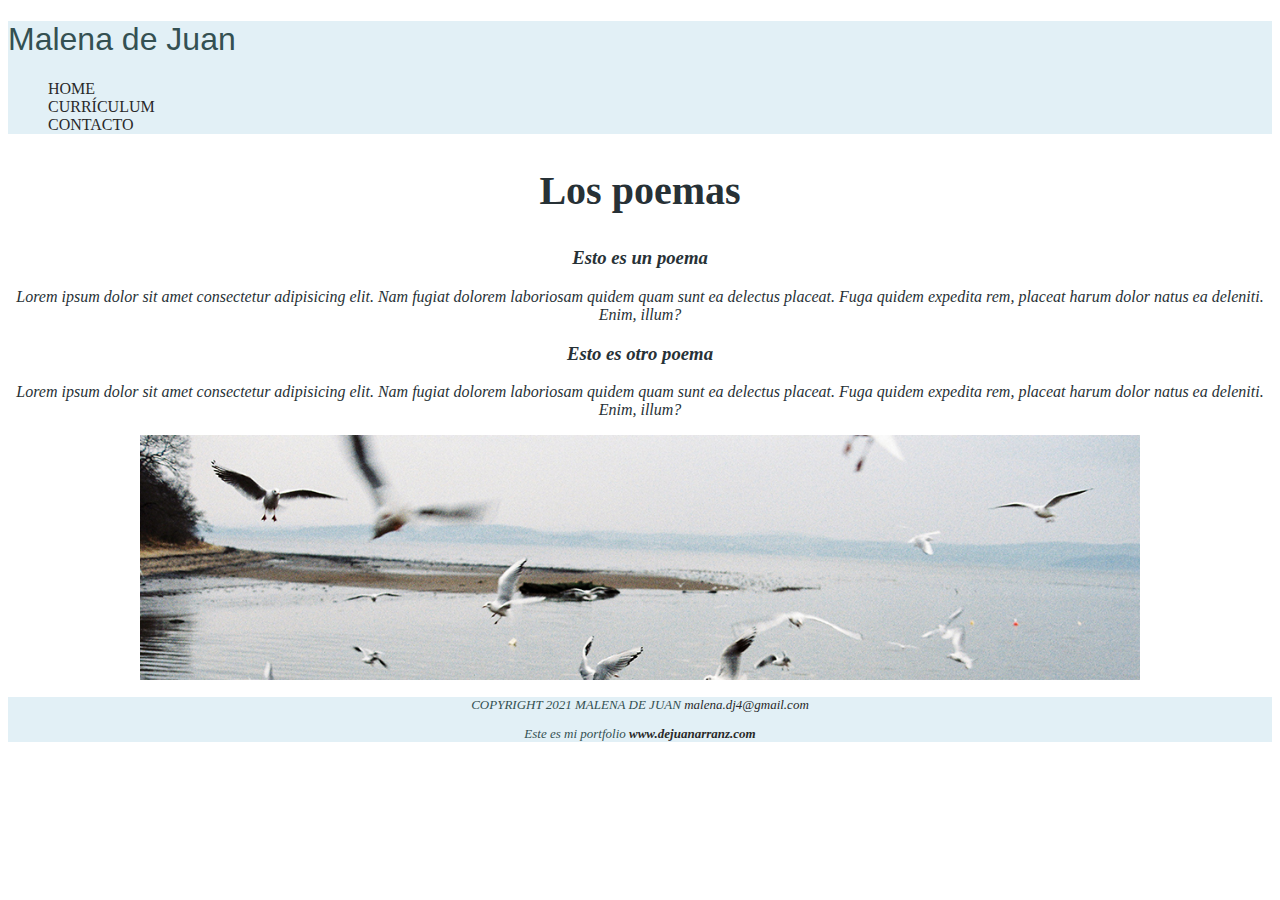
==== index.html @ 12125e08 "Initial Commit" ====
<!DOCTYPE html>
<html lang="es-ES">

<head>
  <meta charset="UTF-8">
  <meta name="viewport" content="width=device-width, initial-scale=1.0">
  <meta name="description" content="Página web de Malena de Juan Arranz">
  <title>Malena de Juan - Inicio</title>
  <link rel="shortcut icon" href="images/favicon.ico" type="image/x-icon">
  <link rel="stylesheet" href="styles/estilos.css">
</head>

<body>
  <header>
    <h1>Malena de Juan</h1>
    <nav>
      <ul>
        <li>
          <a href="index.html">Home</a>
        </li>
        <li>
          <a href="cv.html">Currículum</a>
        </li>
        <li>
          <a href="contact.html">Contacto</a>
        </li>
      </ul>
    </nav>
  </header>
  <main>
    <h2 class="principal">Los poemas</h2>
    <section class="poemas">
      <h3>Esto es un poema</h3>
      <p>Lorem ipsum dolor sit amet consectetur adipisicing elit. Nam fugiat dolorem laboriosam quidem
        quam sunt ea
        delectus placeat. Fuga quidem expedita rem, placeat harum dolor natus ea deleniti. Enim, illum?</p>
    </section>
    <section class="poemas">
      <h3>Esto es otro poema</h3>
      <p>Lorem ipsum dolor sit amet consectetur adipisicing elit. Nam fugiat dolorem laboriosam quidem
        quam sunt ea
        delectus placeat. Fuga quidem expedita rem, placeat harum dolor natus ea deleniti. Enim, illum?</p>
      <img src="images/pajaros.jpg" alt="Fotografia analógica de pájaros en la playa">
    </section>

  </main>
  <footer>
    <p>COPYRIGHT 2021 MALENA DE JUAN <a href="mailto:malena.dj4@gmail.com">malena.dj4@gmail.com</a></p>
    <p>Este es mi portfolio <a href="https://www.dejuanarranz.com"
        target="_blank"><strong>www.dejuanarranz.com</strong></a>
    </p>
  </footer>
</body>

</html>
---- styles/estilos.css ----
body {
  background-color: rgba(255, 255, 255, 0.473);
  font-family: Calibri;
  color: #273136;
}

header, footer {
  background-color: #c9e2ee88;
  color: rgb(52, 80, 82);

}

nav {
  text-transform: uppercase;
}

footer {
  font-size: small;
  font-style: oblique;
  text-align: center;

}

section.poemas, section.poemas img{
  font-style: italic;
  text-align: center;
}

section.poemas img {
  width: 1000px;

}

h2 {
  font-size: 30px;
}

h2.principal {
  text-align: center;
  font-size: 40px;
}

h1 {
  font-family: sans-serif;
  font-weight: lighter;
}

nav li {
  list-style: none;
  font-family: Calibri;
}

a {
  text-decoration: none;
  color: #292929;
}
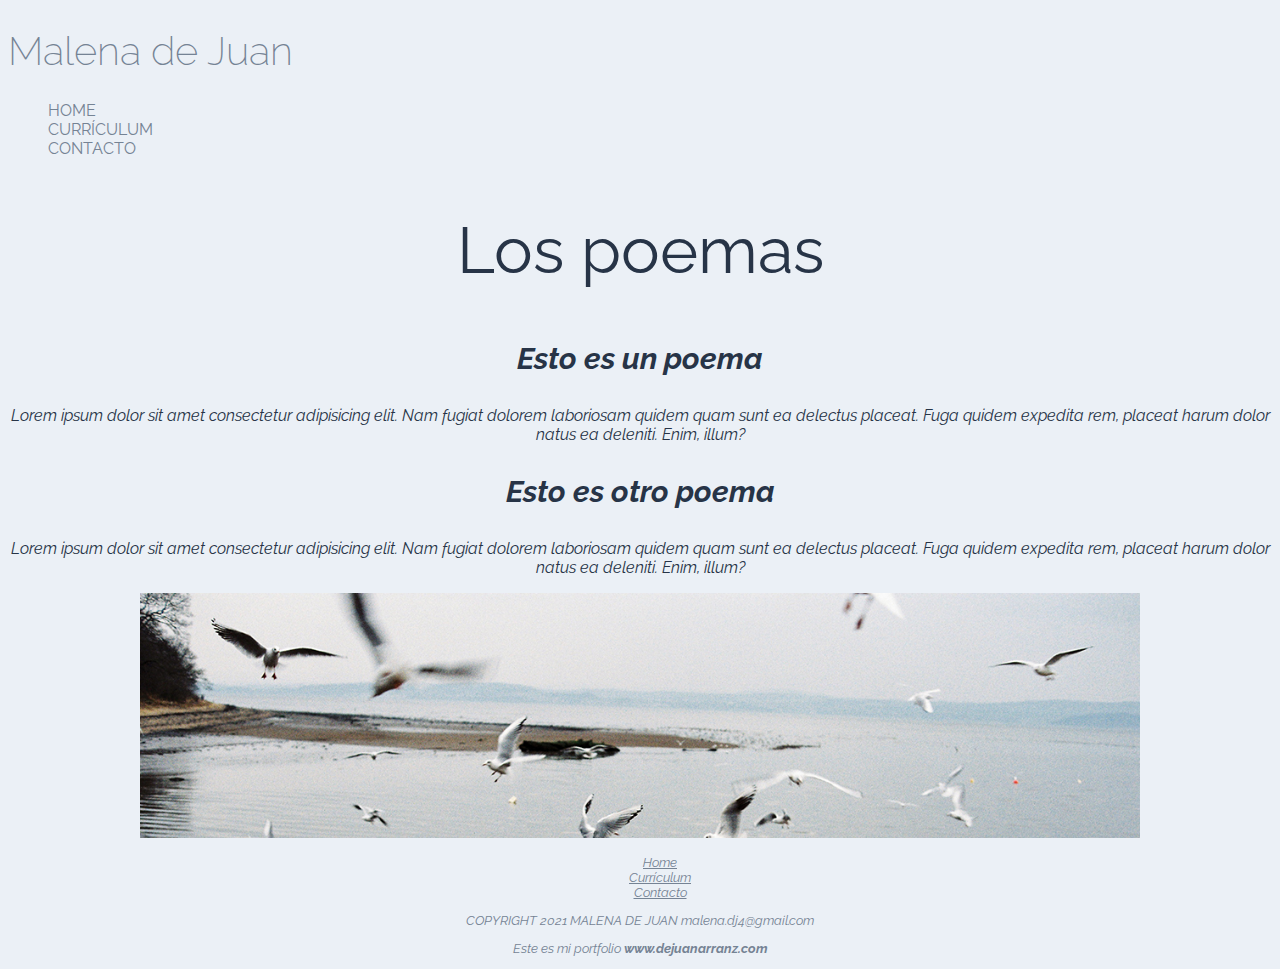
==== commit e7ac229e: "Cambio colores y tipografia" ====
--- a/index.html
+++ b/index.html
@@ -8,10 +8,13 @@
   <title>Malena de Juan - Inicio</title>
   <link rel="shortcut icon" href="images/favicon.ico" type="image/x-icon">
   <link rel="stylesheet" href="styles/estilos.css">
+  <link rel="preconnect" href="https://fonts.gstatic.com">
+  <link href="https://fonts.googleapis.com/css2?family=Raleway:ital,wght@0,200;0,400;0,800;1,300&display=swap"
+    rel="stylesheet">
 </head>
 
 <body>
-  <header>
+  <header class="principal">
     <h1>Malena de Juan</h1>
     <nav>
       <ul>
@@ -28,7 +31,7 @@
     </nav>
   </header>
   <main>
-    <h2 class="principal">Los poemas</h2>
+    <h2 class="home">Los poemas</h2>
     <section class="poemas">
       <h3>Esto es un poema</h3>
       <p>Lorem ipsum dolor sit amet consectetur adipisicing elit. Nam fugiat dolorem laboriosam quidem
@@ -44,7 +47,20 @@
     </section>
 
   </main>
-  <footer>
+  <footer class="pie">
+    <nav>
+      <ul>
+        <li>
+          <a href="index.html">Home</a>
+        </li>
+        <li>
+          <a href="cv.html">Currículum</a>
+        </li>
+        <li>
+          <a href="contact.html">Contacto</a>
+        </li>
+      </ul>
+    </nav>
     <p>COPYRIGHT 2021 MALENA DE JUAN <a href="mailto:malena.dj4@gmail.com">malena.dj4@gmail.com</a></p>
     <p>Este es mi portfolio <a href="https://www.dejuanarranz.com"
         target="_blank"><strong>www.dejuanarranz.com</strong></a>
--- a/styles/estilos.css
+++ b/styles/estilos.css
@@ -1,20 +1,19 @@
-body {
-  background-color: rgba(255, 255, 255, 0.473);
-  font-family: Calibri;
-  color: #273136;
+body{
+  background-color: #EBF0F6;
+  font-family: 'Raleway', Calibri;
+  color: #273447;
+}
+a {
+  color: #273447;
+  text-decoration: none;
 }
 
-header, footer {
-  background-color: #c9e2ee88;
-  color: rgb(52, 80, 82);
+header.principal, footer.pie, header.principal a, footer.pie a {
+  color:#758394;
 
 }
 
-nav {
-  text-transform: uppercase;
-}
-
-footer {
+footer.pie{
   font-size: small;
   font-style: oblique;
   text-align: center;
@@ -32,25 +31,41 @@
 }
 
 h2 {
-  font-size: 30px;
+  font-family: 'Raleway', sans-serif;
+  text-align: center;
+  font-size: 50px;
+  font-weight: 400;
 }
 
-h2.principal {
+h2.home {
   text-align: center;
+  font-size: 65px;
+}
+
+h1 {
+  font-family: 'Raleway', sans-serif;
+  font-weight: 200;
   font-size: 40px;
 }
 
-h1 {
-  font-family: sans-serif;
-  font-weight: lighter;
+footer.pie nav li {
+  list-style: none;
+  text-decoration: underline;
 }
 
-nav li {
+header.principal nav li{
   list-style: none;
-  font-family: Calibri;
+  text-transform: uppercase;
+  font-weight: 400;
 }
-
-a {
-  text-decoration: none;
-  color: #292929;
+h3{
+  font-size: 30px;
+  font-weight:bold;
 }
+h4{
+  font-size: 25px;
+  font-weight:normal;
+}
+main.contacto p{
+  font-size: 20px;
+}
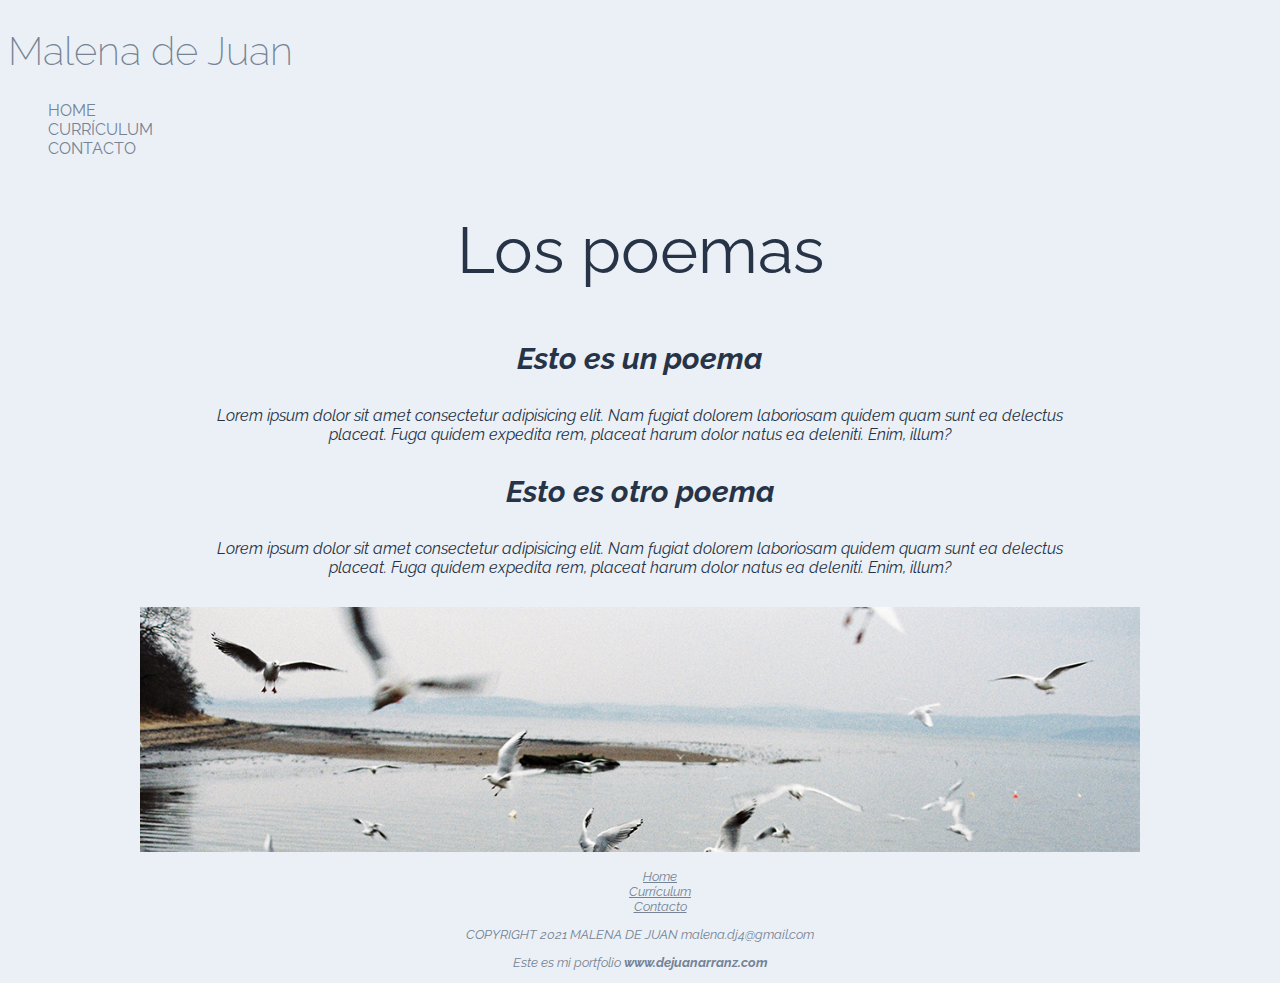
==== commit e689af3f: "links a home (vuelta a inicial)" ====
--- a/index.html
+++ b/index.html
@@ -43,7 +43,7 @@
       <p>Lorem ipsum dolor sit amet consectetur adipisicing elit. Nam fugiat dolorem laboriosam quidem
         quam sunt ea
         delectus placeat. Fuga quidem expedita rem, placeat harum dolor natus ea deleniti. Enim, illum?</p>
-      <img src="images/pajaros.jpg" alt="Fotografia analógica de pájaros en la playa">
+      <img src="images/pajaros.jpg" alt="Analógica de pájaros volando y alimentándose en la playa">
     </section>
 
   </main>
--- a/styles/estilos.css
+++ b/styles/estilos.css
@@ -28,6 +28,11 @@
 section.poemas img {
   width: 1000px;
 
+}
+
+section.poemas p{
+  margin: auto 200px;
+  margin-bottom: 30px;
 }
 
 h2 {
@@ -62,10 +67,15 @@
   font-size: 30px;
   font-weight:bold;
 }
-h4{
+main.contacto h3{
   font-size: 25px;
   font-weight:normal;
 }
 main.contacto p{
   font-size: 20px;
 }
+
+main.contacto iframe {
+  margin: 0 auto;
+  display: block;
+}
